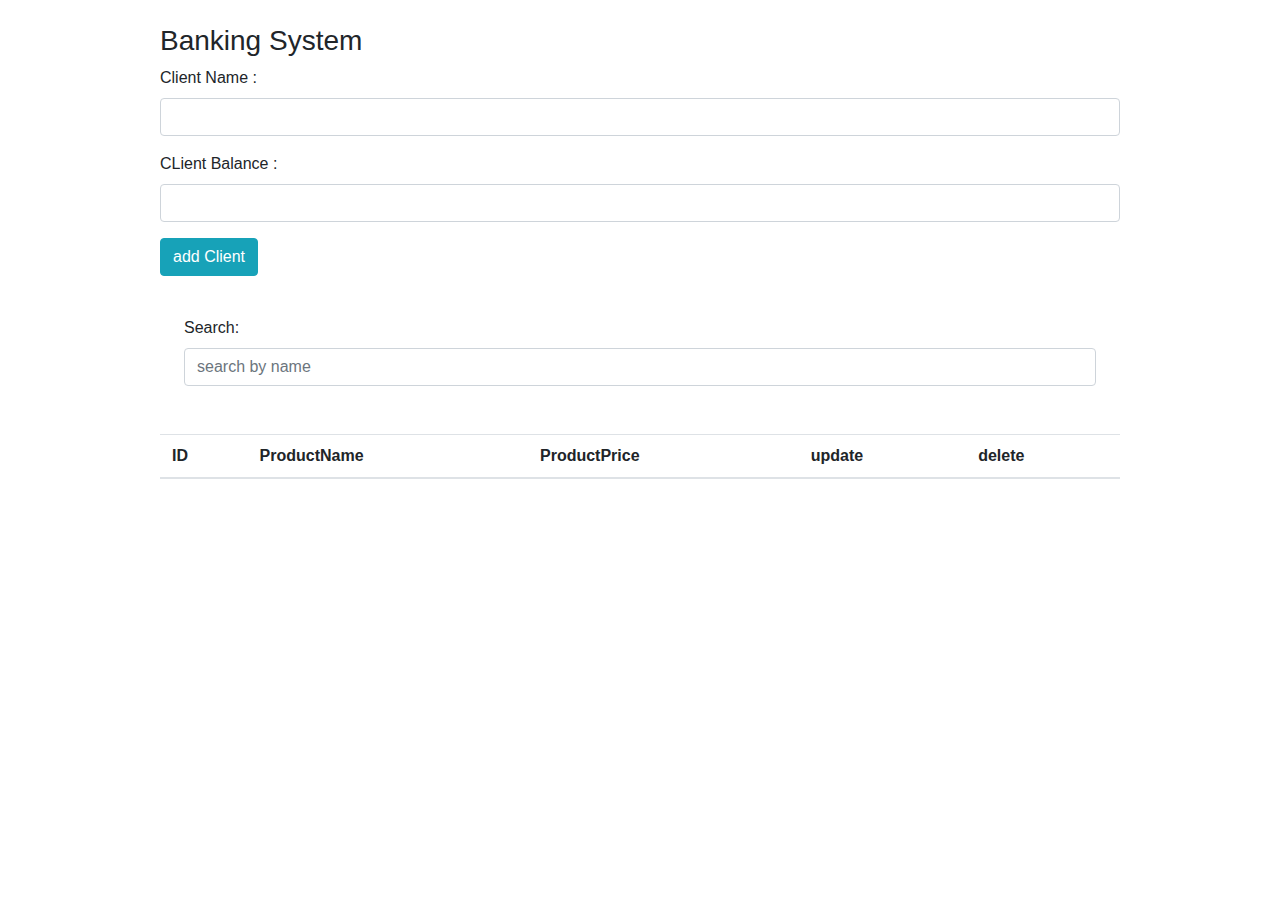
==== Banking System Finale/index.html @ 942013df "Banking System finished" ====
<html>

<head>
    <link rel="stylesheet" href="css/all.min.css">
    <link rel="stylesheet" href="css/bootstrap.min.css">
    <link rel="stylesheet" href="css/style.css">

</head>

<body>
    

    <section class="inputs">
        <div class="w-75 mx-auto py-3">

            <h3 class="fw-bolder my-2">Banking System</h3>
    
            <label for="clientName" >Client Name :</label>
            <input type="text" class="form-control mb-3" id="clientName">
    
            <label for="clientBalance">CLient Balance :</label>
            <input type="number" class="form-control mb-3"  id="clientBalance">
    

            <button  id="addBtn" class="btn btn-info">add Client</button>
        </div>    

    </section>

    <section class="outputs">
        <div class="w-75 mx-auto p-4">
            <label for="search">Search:</label>
            <input type="text" class="form-control" oninput="Search(this.value)" id="search" placeholder="search by name"/>
        </div>
        <table class="table w-75 mx-auto my-4">
            <thead>
                <th>ID</th>
                <th>ProductName</th>
                <th>ProductPrice</th>
                
                <th>update</th>
                <th>delete</th>
    
            </thead>
            <tbody id="tableBody">
             
            </tbody>
        </table>
    </section>



    <script src="js/main.js"></script>
</body>

</html>
<!-- onclick="addProduct();" -->
---- Banking System Finale/css/style.css ----
/* .inputs{
    background-color:#0FC2C0;
}
.outputs{
    background-color:#0CABA8;
} */
/* body{
    background-image: url(../bg2.png);
    background-position: center center;
    background-size: cover;
} */

.btn-outline-warning{
    background-color: #015958;
    color: yellowgreen;
    border-color: #015958;
}
.btn-outline-danger{
    background-color: #023535;
    color: red;
    border-color:#023535 ;
}
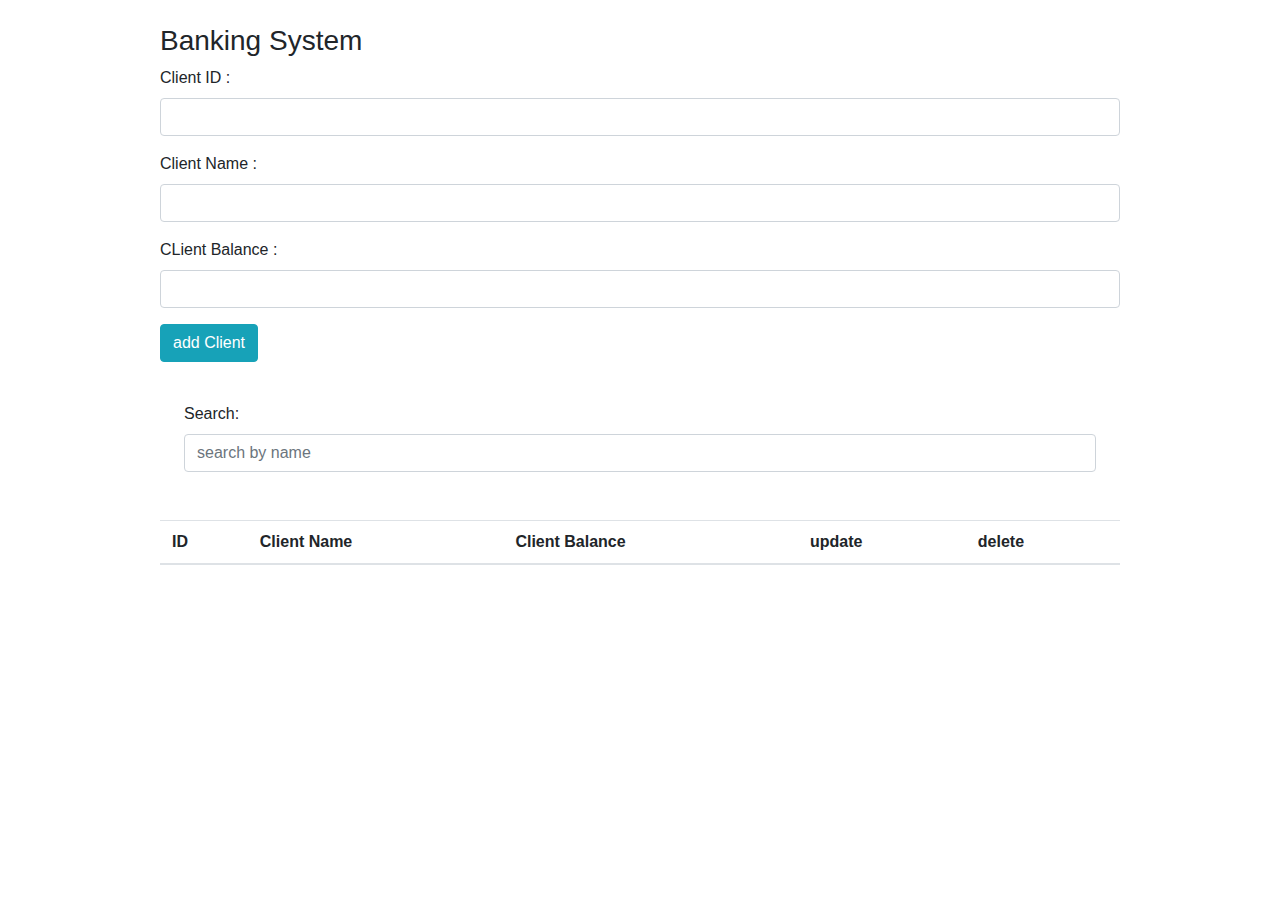
==== commit 2c4ac5f7: "last edit for Banking system" ====
--- a/Banking System Finale/index.html
+++ b/Banking System Finale/index.html
@@ -14,7 +14,12 @@
         <div class="w-75 mx-auto py-3">
 
             <h3 class="fw-bolder my-2">Banking System</h3>
-    
+
+
+            <label for="clientName" >Client ID :</label>
+            <input type="number" class="form-control mb-3" id="clientID">
+            
+
             <label for="clientName" >Client Name :</label>
             <input type="text" class="form-control mb-3" id="clientName">
     
@@ -35,8 +40,8 @@
         <table class="table w-75 mx-auto my-4">
             <thead>
                 <th>ID</th>
-                <th>ProductName</th>
-                <th>ProductPrice</th>
+                <th>Client Name</th>
+                <th>Client Balance</th>
                 
                 <th>update</th>
                 <th>delete</th>
